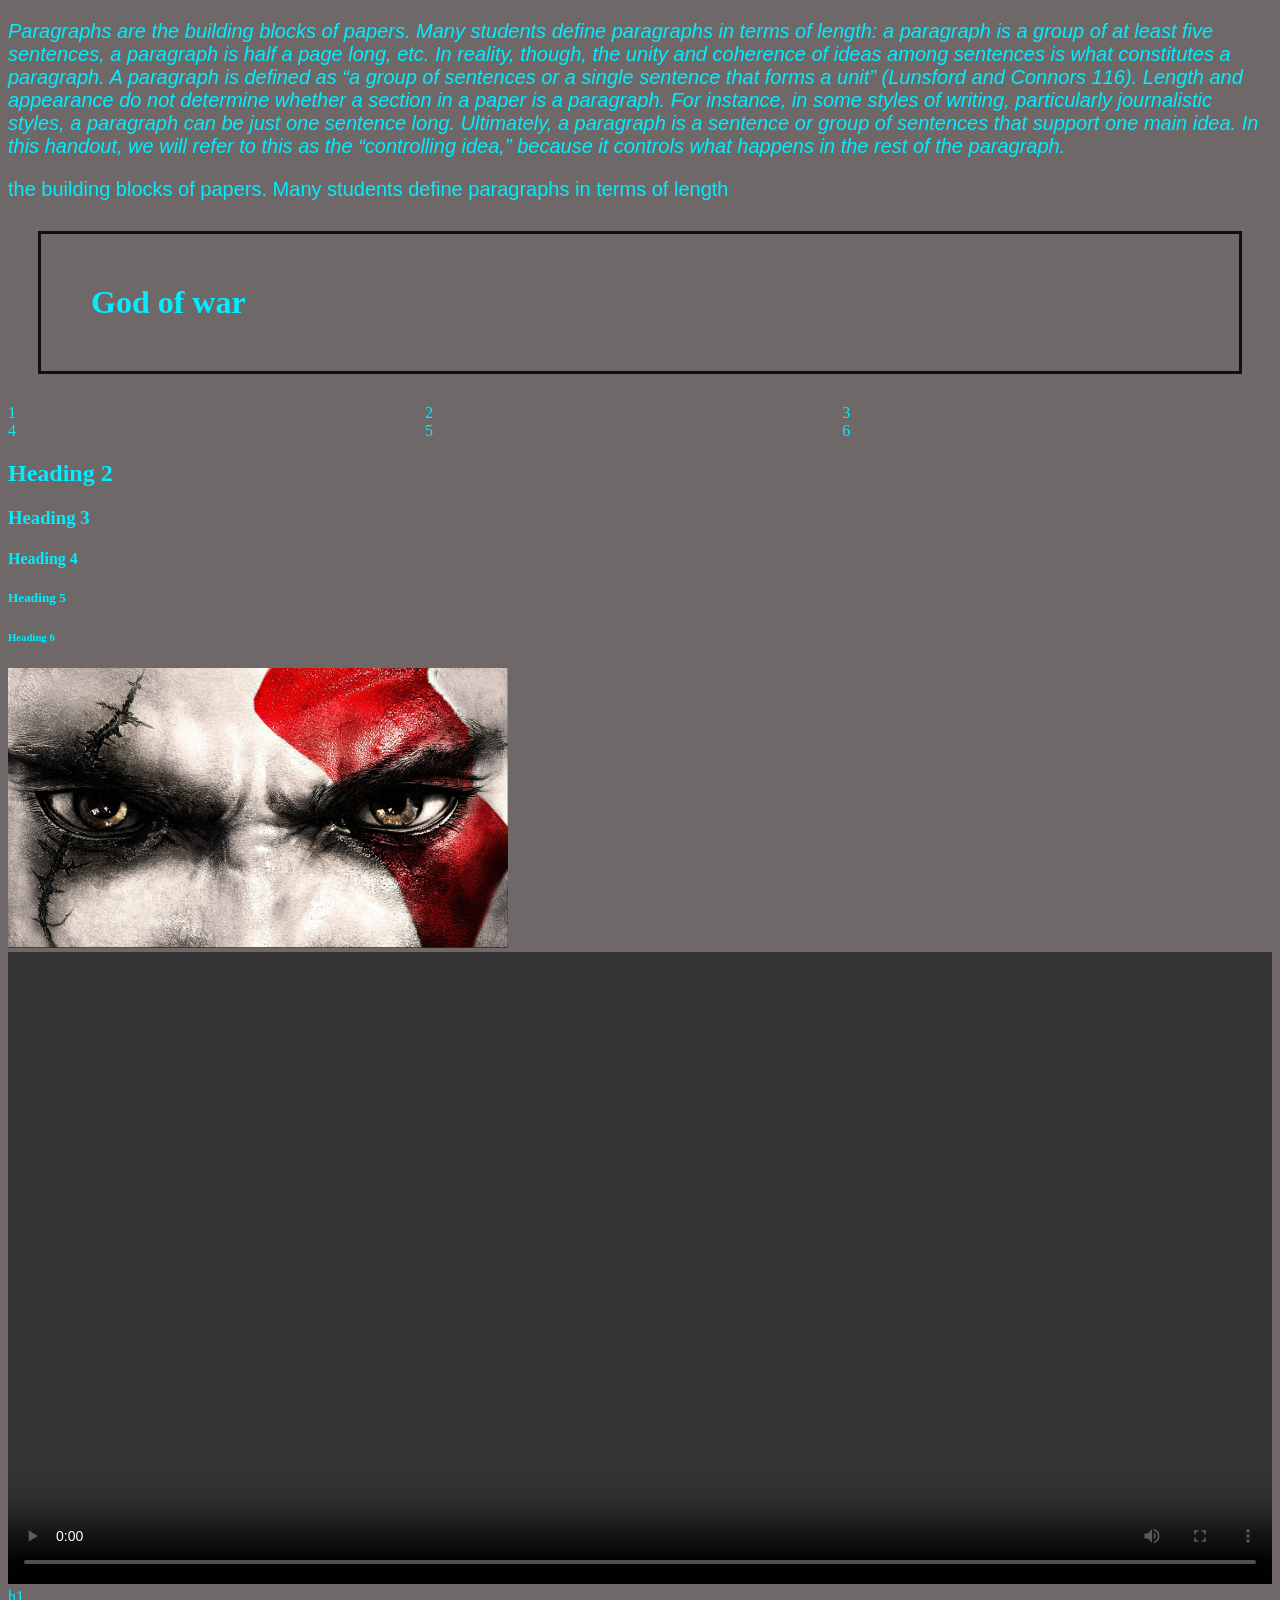
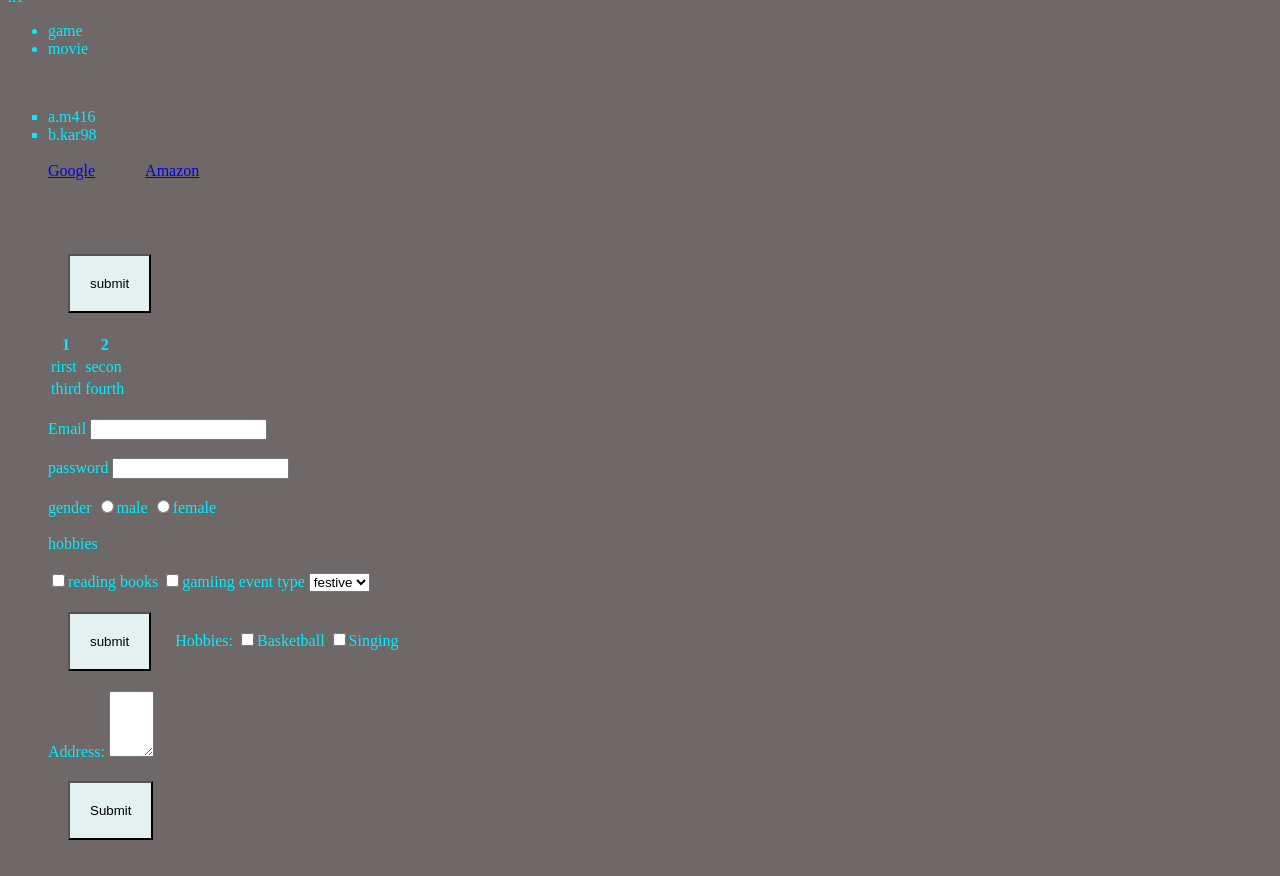
==== shree.html @ e625b296 "Add files via upload" ====
<!DOCTYPE html>
<head>
    <meta name="viewport" content=""width=device-width,initial-scale=1.0">
     <title>website</title>
    <link rel="stylesheet" href="all.css">
    
</head>

<body>
    <p id="p1">Paragraphs are the building blocks of papers. Many students define paragraphs in terms of length: a paragraph is a group of at least five sentences, a paragraph is half a page long, etc. In reality, though, the unity and coherence of ideas among sentences is what constitutes a paragraph. A paragraph is defined as “a group of sentences or a single sentence that forms a unit” (Lunsford and Connors 116). Length and appearance do not determine whether a section in a paper is a paragraph. For instance, in some styles of writing, particularly journalistic styles, a paragraph can be just one sentence long. Ultimately, a paragraph is a sentence or group of sentences that support one main idea. In this handout, we will refer to this as the “controlling idea,” because it controls what happens in the rest of the paragraph.

</p>
<p id="p2">the building blocks of papers. Many students define paragraphs in terms of length</p>
        
        
    <h1>God of war</h1>

    <div class="grid">
    <div id="one">1</div>
    <div id="two">2</div>
    <div id="three">3</div>
    <div id="four">4</div>
    <div id="five">5</div>
    <div id="six">6</div>
    </div>


    <h2 class="group">Heading 2</h2>
        <h3>Heading 3</h3>
        <h4>Heading 4</h4>
        <h5>Heading 5</h5>
        <h6>Heading 6</h6>

    <div>
    <img src = "Screenshot 2024-12-11 222145.png" />
    </div>

    <div>
    <video controls>
        <source src = "Moviesda.Mobi_-_Thaai_Kizhavi_2026_Original_1080p_HD_(3.5_GB).mp4">
    </video>

    </div>
    <main>h1</main>
    <ol>
    <li>game</li>
    <li>movie</li>  
    </ol>

    <br>
    <ul>
    <li>a.m416</li>
    <li>b.kar98</li>
    </ol>
    <br>

     <nav>
            <a href="https://google.com">Google</a>
            <a href="https://amazon.in">Amazon</a>
        </nav>
    <br><br><br>
    <button>submit </button>
    <table>
        <tr>
            <th>1</th>
            <th>2</th>
        </tr>
        <tr>
            <td>rirst </td>
            <td>secon</td>
        </tr>
        <tr>
            <td>third</td>
            <td>fourth</td>
        </tr>
    </table>
    <br>
    <form>
        <label>Email</label>
        <input type="email">
        <br><br>
        <label>password</label>
        <input type="password">
        <br><br>
        <label>gender
            <input name="gender" type="radio">male
            <input name="gender" type="radio">female
        </label><br><br>
        <label>hobbies<br><br>

            <input name="gender" type="checkbox">reading books
            <input name="gender" type="checkbox">gamiing
            <label>event type</label>
                <select name="event">
                    <option>festive</option>
                    <option>birth</option>
                     <option>other</option>

                </select><br>
                <button type="submit">submit</button>
                            <label>Hobbies: </label>
                        
            <input type = "checkbox" name = "hobbies">Basketball
            <input type = "checkbox" name = "hobbies">Singing<br>
            <label>Address: </label>
            <textarea rows = "4" cols = "3"></textarea><br>
            <button>Submit</button>
            <div></div>


            
    </form>
</body>

</html>
---- all.css ----
body {
    color: rgb(0, 238, 255);
    background-color: rgb(110, 104, 104);
}

p {
    font-size: 20px;
    font-family: Verdana, Geneva, Tahoma, sans-serif;
    font-style: italic;
}

img {
    height: 300px;
    width: 100%;
}

@media (max-width: 600px) {
    img {
        height: auto;
        width: 500px;
    }
}

video {
    width: 100%;
}

@media (min-width: 600px) {
    img {
        height: auto;
        width: 500px;
    }
}

ol {
    list-style-type: disc;
}

ul {
    list-style-type: square;
}

button {
    background-color: rgb(229, 240, 240);
    padding: 20px;
    margin: 20px;
}

button:hover {
    background-color: rgb(10, 97, 228);
}

h1 {
    padding: 50px;
    border: 3px solid rgb(15, 15, 15);
    margin: 30px;
}

nav {
    display: flex;
    flex-direction: column;
    gap: 20px;
}

@media (min-width: 1024px) {
    nav {
        flex-direction: row;
        gap: 50px;
    }
}

#p1 {
    font-style: italic;
}

#p2 {
    font-style: normal;
}

.group {
    font-size: x-large;
}

.grid {
    display: grid;
    
}

@media (min-width: 1024px) {
    .grid {
        grid-template-columns: 33% 33% 33%;
    }
}
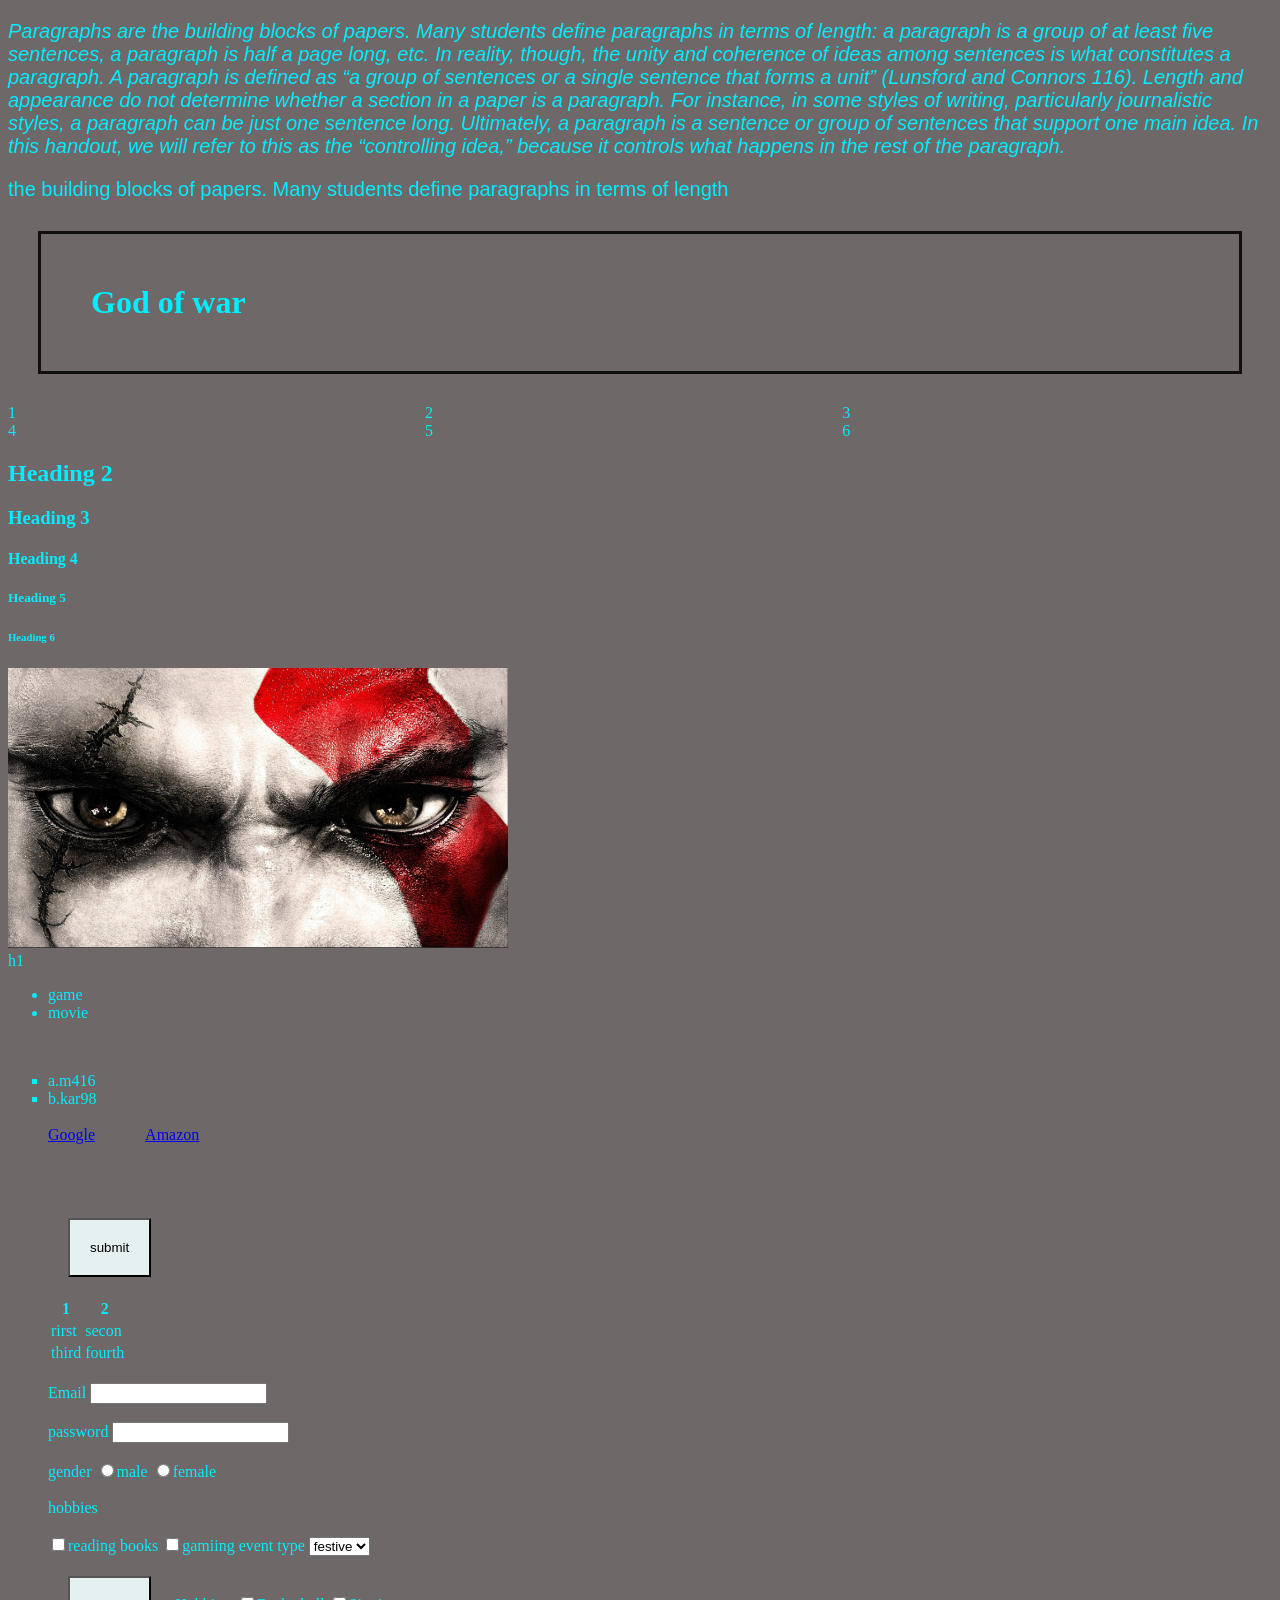
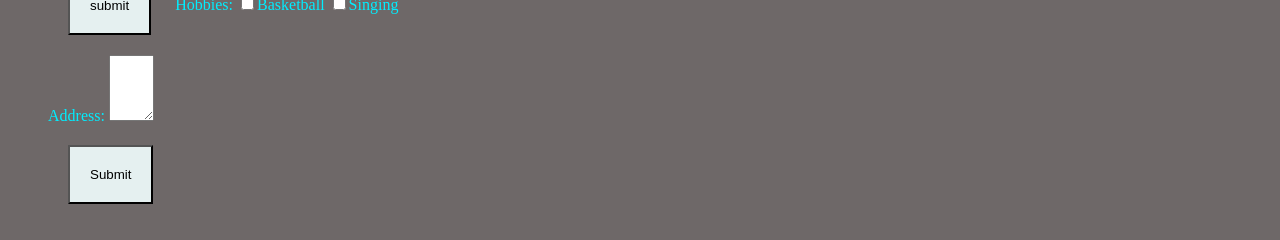
==== commit 64394573: "Apply local HTML/CSS changes on top of origin/main" ====
--- a/shree.html
+++ b/shree.html
@@ -1,115 +1,109 @@
-<!DOCTYPE html>
-<head>
-    <meta name="viewport" content=""width=device-width,initial-scale=1.0">
-     <title>website</title>
-    <link rel="stylesheet" href="all.css">
-    
-</head>
-
-<body>
-    <p id="p1">Paragraphs are the building blocks of papers. Many students define paragraphs in terms of length: a paragraph is a group of at least five sentences, a paragraph is half a page long, etc. In reality, though, the unity and coherence of ideas among sentences is what constitutes a paragraph. A paragraph is defined as “a group of sentences or a single sentence that forms a unit” (Lunsford and Connors 116). Length and appearance do not determine whether a section in a paper is a paragraph. For instance, in some styles of writing, particularly journalistic styles, a paragraph can be just one sentence long. Ultimately, a paragraph is a sentence or group of sentences that support one main idea. In this handout, we will refer to this as the “controlling idea,” because it controls what happens in the rest of the paragraph.
-
-</p>
-<p id="p2">the building blocks of papers. Many students define paragraphs in terms of length</p>
-        
-        
-    <h1>God of war</h1>
-
-    <div class="grid">
-    <div id="one">1</div>
-    <div id="two">2</div>
-    <div id="three">3</div>
-    <div id="four">4</div>
-    <div id="five">5</div>
-    <div id="six">6</div>
-    </div>
-
-
-    <h2 class="group">Heading 2</h2>
-        <h3>Heading 3</h3>
-        <h4>Heading 4</h4>
-        <h5>Heading 5</h5>
-        <h6>Heading 6</h6>
-
-    <div>
-    <img src = "Screenshot 2024-12-11 222145.png" />
-    </div>
-
-    <div>
-    <video controls>
-        <source src = "Moviesda.Mobi_-_Thaai_Kizhavi_2026_Original_1080p_HD_(3.5_GB).mp4">
-    </video>
-
-    </div>
-    <main>h1</main>
-    <ol>
-    <li>game</li>
-    <li>movie</li>  
-    </ol>
-
-    <br>
-    <ul>
-    <li>a.m416</li>
-    <li>b.kar98</li>
-    </ol>
-    <br>
-
-     <nav>
-            <a href="https://google.com">Google</a>
-            <a href="https://amazon.in">Amazon</a>
-        </nav>
-    <br><br><br>
-    <button>submit </button>
-    <table>
-        <tr>
-            <th>1</th>
-            <th>2</th>
-        </tr>
-        <tr>
-            <td>rirst </td>
-            <td>secon</td>
-        </tr>
-        <tr>
-            <td>third</td>
-            <td>fourth</td>
-        </tr>
-    </table>
-    <br>
-    <form>
-        <label>Email</label>
-        <input type="email">
-        <br><br>
-        <label>password</label>
-        <input type="password">
-        <br><br>
-        <label>gender
-            <input name="gender" type="radio">male
-            <input name="gender" type="radio">female
-        </label><br><br>
-        <label>hobbies<br><br>
-
-            <input name="gender" type="checkbox">reading books
-            <input name="gender" type="checkbox">gamiing
-            <label>event type</label>
-                <select name="event">
-                    <option>festive</option>
-                    <option>birth</option>
-                     <option>other</option>
-
-                </select><br>
-                <button type="submit">submit</button>
-                            <label>Hobbies: </label>
-                        
-            <input type = "checkbox" name = "hobbies">Basketball
-            <input type = "checkbox" name = "hobbies">Singing<br>
-            <label>Address: </label>
-            <textarea rows = "4" cols = "3"></textarea><br>
-            <button>Submit</button>
-            <div></div>
-
-
-            
-    </form>
-</body>
-
+<!DOCTYPE html>
+<head>
+    <meta name="viewport" content=""width=device-width,initial-scale=1.0">
+     <title>website</title>
+    <link rel="stylesheet" href="all.css">
+    
+</head>
+
+<body>
+    <p id="p1">Paragraphs are the building blocks of papers. Many students define paragraphs in terms of length: a paragraph is a group of at least five sentences, a paragraph is half a page long, etc. In reality, though, the unity and coherence of ideas among sentences is what constitutes a paragraph. A paragraph is defined as “a group of sentences or a single sentence that forms a unit” (Lunsford and Connors 116). Length and appearance do not determine whether a section in a paper is a paragraph. For instance, in some styles of writing, particularly journalistic styles, a paragraph can be just one sentence long. Ultimately, a paragraph is a sentence or group of sentences that support one main idea. In this handout, we will refer to this as the “controlling idea,” because it controls what happens in the rest of the paragraph.
+
+</p>
+<p id="p2">the building blocks of papers. Many students define paragraphs in terms of length</p>
+        
+        
+    <h1>God of war</h1>
+
+    <div class="grid">
+    <div id="one">1</div>
+    <div id="two">2</div>
+    <div id="three">3</div>
+    <div id="four">4</div>
+    <div id="five">5</div>
+    <div id="six">6</div>
+    </div>
+
+
+    <h2 class="group">Heading 2</h2>
+        <h3>Heading 3</h3>
+        <h4>Heading 4</h4>
+        <h5>Heading 5</h5>
+        <h6>Heading 6</h6>
+
+    <div>
+    <img src = "Screenshot 2024-12-11 222145.png" />
+    </div>
+    
+    <main>h1</main>
+    <ol>
+    <li>game</li>
+    <li>movie</li>  
+    </ol>
+
+    <br>
+    <ul>
+    <li>a.m416</li>
+    <li>b.kar98</li>
+    </ol>
+    <br>
+
+     <nav>
+            <a href="https://google.com">Google</a>
+            <a href="https://amazon.in">Amazon</a>
+        </nav>
+    <br><br><br>
+    <button>submit </button>
+    <table>
+        <tr>
+            <th>1</th>
+            <th>2</th>
+        </tr>
+        <tr>
+            <td>rirst </td>
+            <td>secon</td>
+        </tr>
+        <tr>
+            <td>third</td>
+            <td>fourth</td>
+        </tr>
+    </table>
+    <br>
+    <form>
+        <label>Email</label>
+        <input type="email">
+        <br><br>
+        <label>password</label>
+        <input type="password">
+        <br><br>
+        <label>gender
+            <input name="gender" type="radio">male
+            <input name="gender" type="radio">female
+        </label><br><br>
+        <label>hobbies<br><br>
+
+            <input name="gender" type="checkbox">reading books
+            <input name="gender" type="checkbox">gamiing
+            <label>event type</label>
+                <select name="event">
+                    <option>festive</option>
+                    <option>birth</option>
+                     <option>other</option>
+
+                </select><br>
+                <button type="submit">submit</button>
+                            <label>Hobbies: </label>
+                        
+            <input type = "checkbox" name = "hobbies">Basketball
+            <input type = "checkbox" name = "hobbies">Singing<br>
+            <label>Address: </label>
+            <textarea rows = "4" cols = "3"></textarea><br>
+            <button>Submit</button>
+            <div></div>
+
+
+            
+    </form>
+</body>
+
 </html>
--- a/all.css
+++ b/all.css
@@ -1,93 +1,93 @@
-body {
-    color: rgb(0, 238, 255);
-    background-color: rgb(110, 104, 104);
-}
-
-p {
-    font-size: 20px;
-    font-family: Verdana, Geneva, Tahoma, sans-serif;
-    font-style: italic;
-}
-
-img {
-    height: 300px;
-    width: 100%;
-}
-
-@media (max-width: 600px) {
-    img {
-        height: auto;
-        width: 500px;
-    }
-}
-
-video {
-    width: 100%;
-}
-
-@media (min-width: 600px) {
-    img {
-        height: auto;
-        width: 500px;
-    }
-}
-
-ol {
-    list-style-type: disc;
-}
-
-ul {
-    list-style-type: square;
-}
-
-button {
-    background-color: rgb(229, 240, 240);
-    padding: 20px;
-    margin: 20px;
-}
-
-button:hover {
-    background-color: rgb(10, 97, 228);
-}
-
-h1 {
-    padding: 50px;
-    border: 3px solid rgb(15, 15, 15);
-    margin: 30px;
-}
-
-nav {
-    display: flex;
-    flex-direction: column;
-    gap: 20px;
-}
-
-@media (min-width: 1024px) {
-    nav {
-        flex-direction: row;
-        gap: 50px;
-    }
-}
-
-#p1 {
-    font-style: italic;
-}
-
-#p2 {
-    font-style: normal;
-}
-
-.group {
-    font-size: x-large;
-}
-
-.grid {
-    display: grid;
-    
-}
-
-@media (min-width: 1024px) {
-    .grid {
-        grid-template-columns: 33% 33% 33%;
-    }
-}
+body {
+    color: rgb(0, 238, 255);
+    background-color: rgb(110, 104, 104);
+}
+
+p {
+    font-size: 20px;
+    font-family: Verdana, Geneva, Tahoma, sans-serif;
+    font-style: italic;
+}
+
+img {
+    height: 300px;
+    width: 100%;
+}
+
+@media (max-width: 600px) {
+    img {
+        height: auto;
+        width: 500px;
+    }
+}
+
+video {
+    width: 100%;
+}
+
+@media (min-width: 600px) {
+    img {
+        height: auto;
+        width: 500px;
+    }
+}
+
+ol {
+    list-style-type: disc;
+}
+
+ul {
+    list-style-type: square;
+}
+
+button {
+    background-color: rgb(229, 240, 240);
+    padding: 20px;
+    margin: 20px;
+}
+
+button:hover {
+    background-color: rgb(10, 97, 228);
+}
+
+h1 {
+    padding: 50px;
+    border: 3px solid rgb(15, 15, 15);
+    margin: 30px;
+}
+
+nav {
+    display: flex;
+    flex-direction: column;
+    gap: 20px;
+}
+
+@media (min-width: 1024px) {
+    nav {
+        flex-direction: row;
+        gap: 50px;
+    }
+}
+
+#p1 {
+    font-style: italic;
+}
+
+#p2 {
+    font-style: normal;
+}
+
+.group {
+    font-size: x-large;
+}
+
+.grid {
+    display: grid;
+    
+}
+
+@media (min-width: 1024px) {
+    .grid {
+        grid-template-columns: 33% 33% 33%;
+    }
+}
